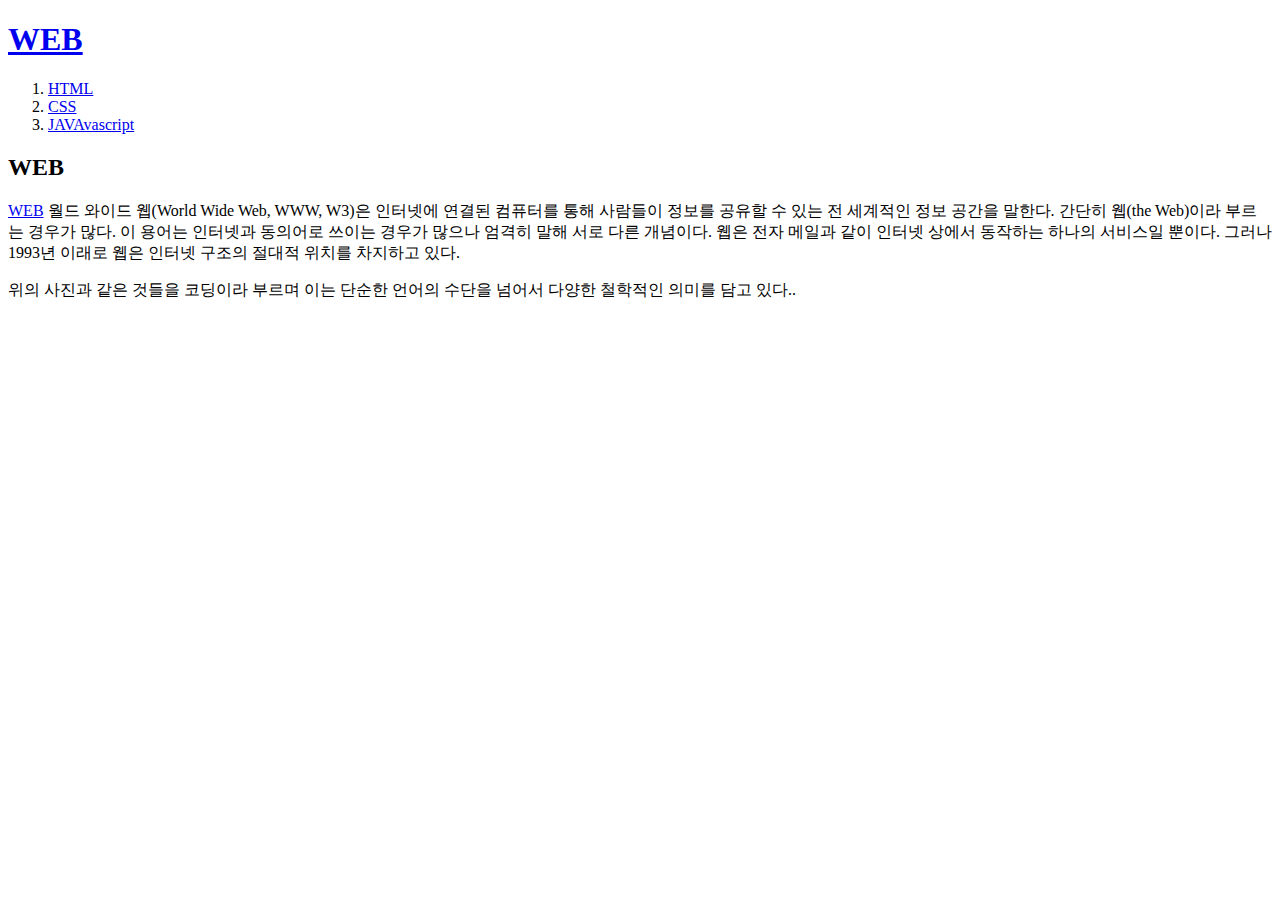
==== index.html @ 2895a9de "Add files via upload" ====
<!doctype html>
<html>
<head>
  <title>Welcome</title>
  <meta charset="utf-8">
</head>
<body>
  <h1><a href="INDEX.html">WEB</a></h1>
  <ol>
    <li><a href="기본홈.html" title="HTML에 관하여">HTML</a></li>
    <li><a href="CSS.html" title="CCS에 관하여">CSS</a></li>
    <li><a href="JAVA.html" title="JAVA에 관하여">JAVAvascript</a></li>
  </ol>
  <h2>WEB</h2>
  <p><a href="https://ko.wikipedia.org/wiki/%EC%9B%94%EB%93%9C_%EC%99%80%EC%9D%B4%EB%93%9C_%EC%9B%B9" target="_blank" title="html설명서">WEB</a>
    월드 와이드 웹(World Wide Web, WWW, W3)은 인터넷에 연결된 컴퓨터를 통해 사람들이 정보를 공유할 수 있는 전 세계적인 정보 공간을 말한다. 간단히 웹(the Web)이라 부르는 경우가 많다. 이 용어는 인터넷과 동의어로 쓰이는 경우가 많으나 엄격히 말해 서로 다른 개념이다. 웹은 전자 메일과 같이 인터넷 상에서 동작하는 하나의 서비스일 뿐이다. 그러나 1993년 이래로 웹은 인터넷 구조의 절대적 위치를 차지하고 있다.
  </p>
  <p>위의 사진과 같은 것들을 코딩이라 부르며 이는 단순한 언어의 수단을 넘어서
  다양한 철학적인 의미를 담고 있다..</p>
  </body>
</html>
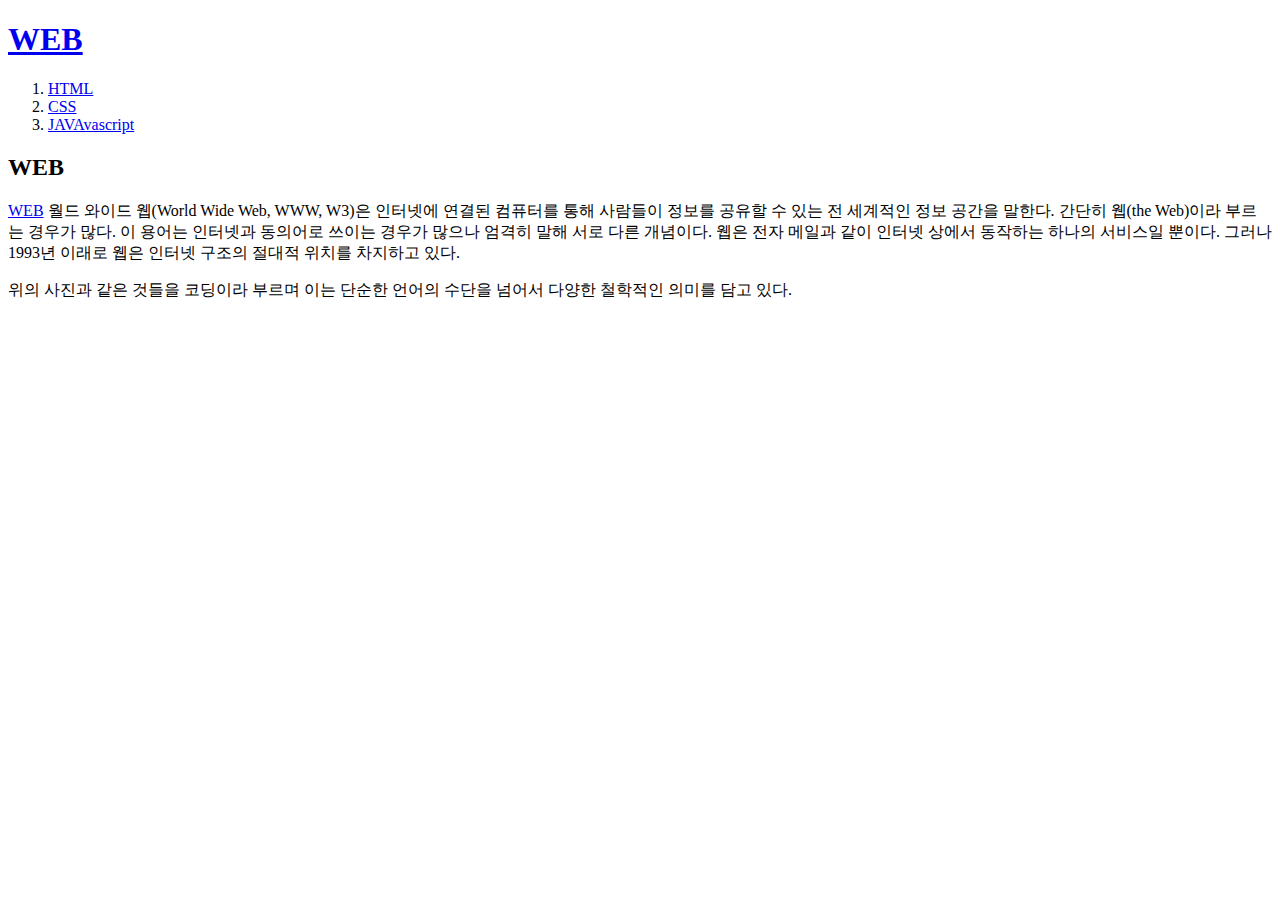
==== commit 945bed89: "Add files via upload" ====
--- a/index.html
+++ b/index.html
@@ -1,21 +1,41 @@
 <!doctype html>
 <html>
 <head>
-  <title>Welcome</title>
+  <title>HOME</title>
   <meta charset="utf-8">
 </head>
 <body>
-  <h1><a href="INDEX.html">WEB</a></h1>
+  <h1><a href="index.html">WEB</a></h1>
   <ol>
-    <li><a href="기본홈.html" title="HTML에 관하여">HTML</a></li>
-    <li><a href="CSS.html" title="CCS에 관하여">CSS</a></li>
-    <li><a href="JAVA.html" title="JAVA에 관하여">JAVAvascript</a></li>
+    <li><a href="html.html" title="HTML에 관하여">HTML</a></li>
+    <li><a href="css.html" title="CCS에 관하여">CSS</a></li>
+    <li><a href="java.html" title="JAVA에 관하여">JAVAvascript</a></li>
   </ol>
   <h2>WEB</h2>
   <p><a href="https://ko.wikipedia.org/wiki/%EC%9B%94%EB%93%9C_%EC%99%80%EC%9D%B4%EB%93%9C_%EC%9B%B9" target="_blank" title="html설명서">WEB</a>
     월드 와이드 웹(World Wide Web, WWW, W3)은 인터넷에 연결된 컴퓨터를 통해 사람들이 정보를 공유할 수 있는 전 세계적인 정보 공간을 말한다. 간단히 웹(the Web)이라 부르는 경우가 많다. 이 용어는 인터넷과 동의어로 쓰이는 경우가 많으나 엄격히 말해 서로 다른 개념이다. 웹은 전자 메일과 같이 인터넷 상에서 동작하는 하나의 서비스일 뿐이다. 그러나 1993년 이래로 웹은 인터넷 구조의 절대적 위치를 차지하고 있다.
   </p>
   <p>위의 사진과 같은 것들을 코딩이라 부르며 이는 단순한 언어의 수단을 넘어서
-  다양한 철학적인 의미를 담고 있다..</p>
+  다양한 철학적인 의미를 담고 있다.</p>
+
+  <div id="disqus_thread"></div>
+<script>
+    /**
+    *  RECOMMENDED CONFIGURATION VARIABLES: EDIT AND UNCOMMENT THE SECTION BELOW TO INSERT DYNAMIC VALUES FROM YOUR PLATFORM OR CMS.
+    *  LEARN WHY DEFINING THESE VARIABLES IS IMPORTANT: https://disqus.com/admin/universalcode/#configuration-variables    */
+    /*
+    var disqus_config = function () {
+    this.page.url = PAGE_URL;  // Replace PAGE_URL with your page's canonical URL variable
+    this.page.identifier = PAGE_IDENTIFIER; // Replace PAGE_IDENTIFIER with your page's unique identifier variable
+    };
+    */
+    (function() { // DON'T EDIT BELOW THIS LINE
+    var d = document, s = d.createElement('script');
+    s.src = 'https://coding-t6yzkq3vl8.disqus.com/embed.js';
+    s.setAttribute('data-timestamp', +new Date());
+    (d.head || d.body).appendChild(s);
+    })();
+</script>
+<noscript>Please enable JavaScript to view the <a href="https://disqus.com/?ref_noscript">comments powered by Disqus.</a></noscript>
   </body>
 </html>
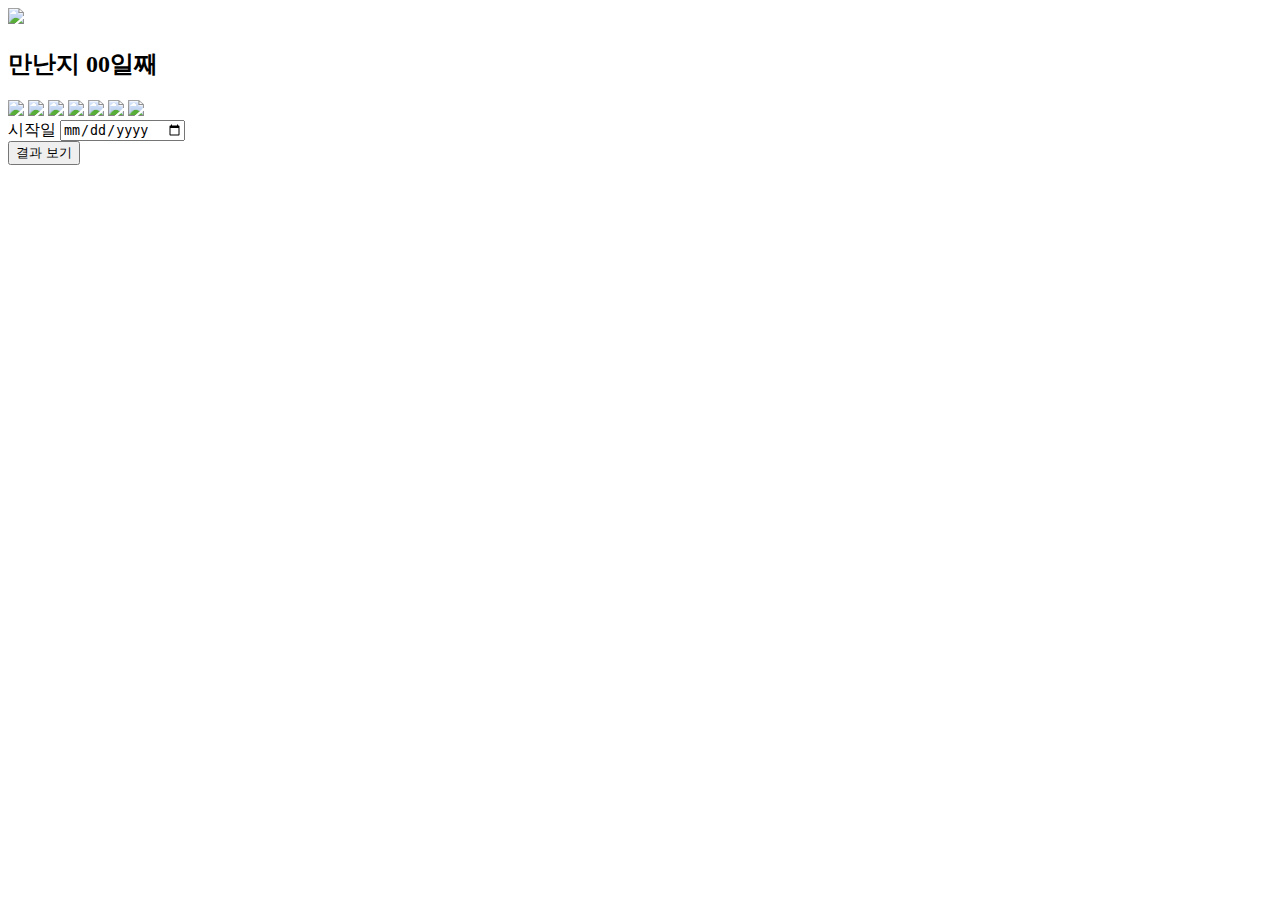
==== commit bd93c497: "Add files via upload" ====
--- a/index.html
+++ b/index.html
@@ -1,41 +1,66 @@
-<!doctype html>
-<html>
-<head>
-  <title>HOME</title>
-  <meta charset="utf-8">
-</head>
-<body>
-  <h1><a href="index.html">WEB</a></h1>
-  <ol>
-    <li><a href="html.html" title="HTML에 관하여">HTML</a></li>
-    <li><a href="css.html" title="CCS에 관하여">CSS</a></li>
-    <li><a href="java.html" title="JAVA에 관하여">JAVAvascript</a></li>
-  </ol>
-  <h2>WEB</h2>
-  <p><a href="https://ko.wikipedia.org/wiki/%EC%9B%94%EB%93%9C_%EC%99%80%EC%9D%B4%EB%93%9C_%EC%9B%B9" target="_blank" title="html설명서">WEB</a>
-    월드 와이드 웹(World Wide Web, WWW, W3)은 인터넷에 연결된 컴퓨터를 통해 사람들이 정보를 공유할 수 있는 전 세계적인 정보 공간을 말한다. 간단히 웹(the Web)이라 부르는 경우가 많다. 이 용어는 인터넷과 동의어로 쓰이는 경우가 많으나 엄격히 말해 서로 다른 개념이다. 웹은 전자 메일과 같이 인터넷 상에서 동작하는 하나의 서비스일 뿐이다. 그러나 1993년 이래로 웹은 인터넷 구조의 절대적 위치를 차지하고 있다.
-  </p>
-  <p>위의 사진과 같은 것들을 코딩이라 부르며 이는 단순한 언어의 수단을 넘어서
-  다양한 철학적인 의미를 담고 있다.</p>
-
-  <div id="disqus_thread"></div>
-<script>
-    /**
-    *  RECOMMENDED CONFIGURATION VARIABLES: EDIT AND UNCOMMENT THE SECTION BELOW TO INSERT DYNAMIC VALUES FROM YOUR PLATFORM OR CMS.
-    *  LEARN WHY DEFINING THESE VARIABLES IS IMPORTANT: https://disqus.com/admin/universalcode/#configuration-variables    */
-    /*
-    var disqus_config = function () {
-    this.page.url = PAGE_URL;  // Replace PAGE_URL with your page's canonical URL variable
-    this.page.identifier = PAGE_IDENTIFIER; // Replace PAGE_IDENTIFIER with your page's unique identifier variable
-    };
-    */
-    (function() { // DON'T EDIT BELOW THIS LINE
-    var d = document, s = d.createElement('script');
-    s.src = 'https://coding-t6yzkq3vl8.disqus.com/embed.js';
-    s.setAttribute('data-timestamp', +new Date());
-    (d.head || d.body).appendChild(s);
-    })();
-</script>
-<noscript>Please enable JavaScript to view the <a href="https://disqus.com/?ref_noscript">comments powered by Disqus.</a></noscript>
-  </body>
-</html>
+<!DOCTYPE html>
+<html>
+  <head>
+    <title>Couple Story</title>
+    <meta charset="utf-8" />
+    <link href="css/styles.css" rel="stylesheet" />
+  </head>
+
+  <body>
+    <div class="navbar">
+      <img id="logo" src="images/logo.png" width="157">
+    </div>
+
+    <div class="main">
+      <div class="container">
+        <!-- 만난지 며칠? -->
+        <h2>만난지 <span id="day-count">00</span>일째</h2>
+
+        <div class="img-row">
+          <img class ="female" src="images/hyewon.jpg" width="148">
+          <img src="images/dot.png" width="8">
+          <img src="images/dot.png" width="8">
+          <img src="images/heart.png" width="16">
+          <img src="images/dot.png" width="8">
+          <img src="images/dot.png" width="8">
+          <img class = "male" src="images/sheongho.jpg" width="148">
+        </div>
+
+        <!-- 만나기 시작한 날짜 -->
+        <div class="date-row">
+          <label for="start">시작일</label>
+          <input type="date" name="start" id="start">
+        </div>
+
+        <!-- 며칠됐는지 계산하기! -->
+        <button id="calculate">결과 보기</button>
+      </div>
+    </div>
+
+    <script
+      src="https://code.jquery.com/jquery-3.2.1.min.js"
+      integrity="sha256-hwg4gsxgFZhOsEEamdOYGBf13FyQuiTwlAQgxVSNgt4="
+      crossorigin="anonymous"></script>
+    <script>
+    // 알림
+      $('#calculate').on('click', calcu)
+      function calcu(){
+        let empty = $('#start').val()
+        let nowdate = new Date();
+        let startdate = new Date($('#start').val());
+        let duringdate = Math.round((nowdate - startdate) / 1000 / 60 / 60 / 24 + 1)
+        if(empty == 0 ){
+        alert('시작 날짜를 입력해 주세요!')
+        }
+        else{
+        $('#day-count').text(duringdate);
+        }
+      }
+
+      // 지속날짜
+
+      //console.log(Math.round(duringdate / 1000 / 60 / 60 / 24))
+
+    </script>
+  </body>
+</html>
